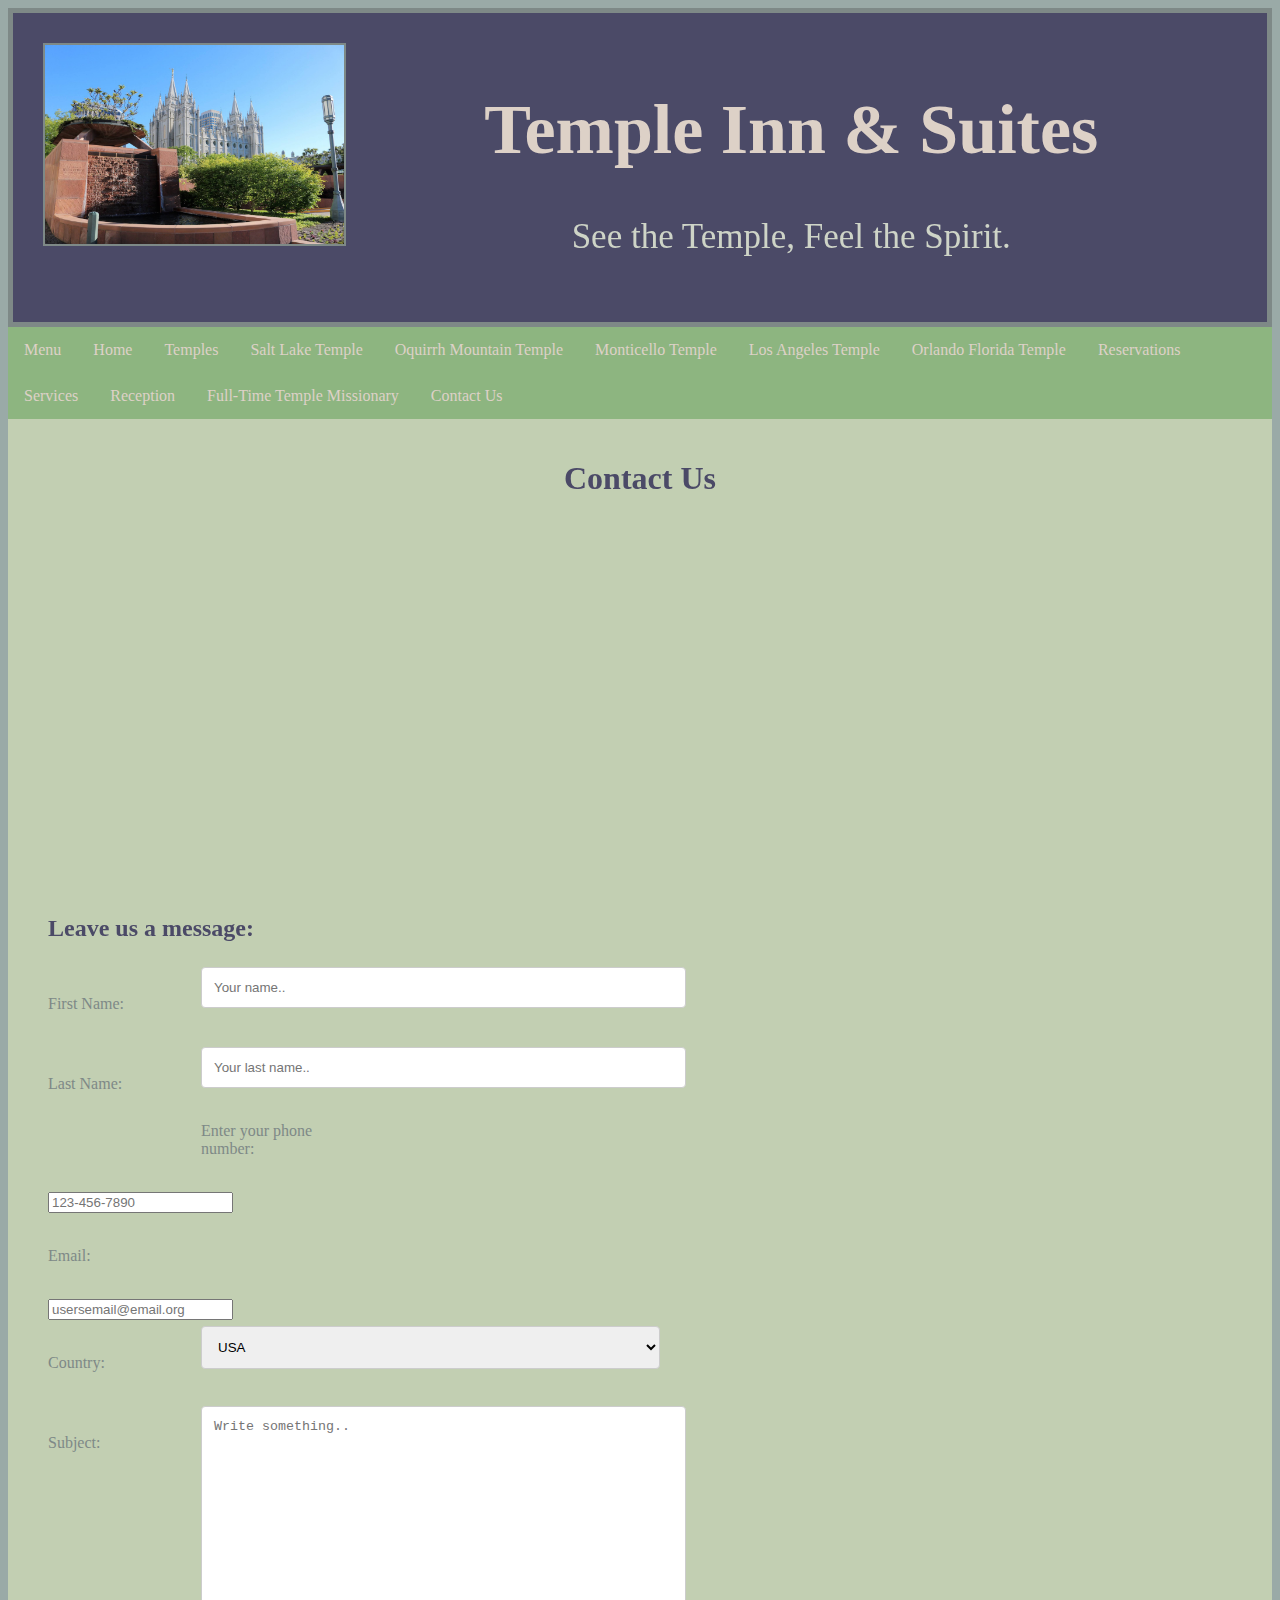
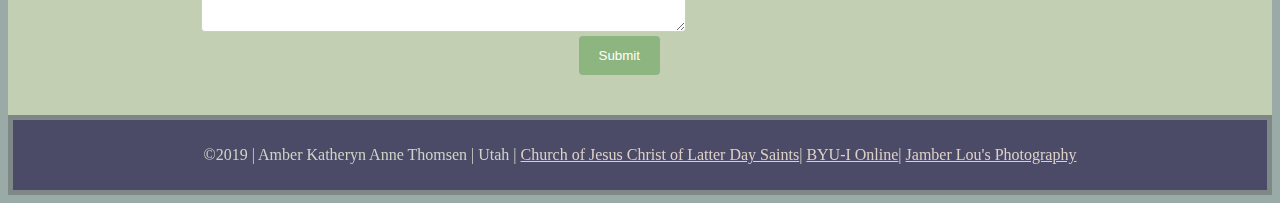
==== contactus.html @ b38ead47 "ghfjgfghm" ====
<!DOCTYPE HTML>
<html lang="en-us">

<head>
    <meta charset="utf-8">
    <meta name="viewport" content="width=device-width, initial-scale=1">
    <meta name="description" content="Temple Inn and Suites Accommodations and Services">
    <meta name="author" content="Amber Thomsen">
    <meta name="theme-color" content="#7e8987" />
    <meta name="keywords"
        content="Temple, Hotel, Services, Missionary, Latter Day Saints, Worship, Christ, House of the Lord">
    <link href="css/temple.css" type="text/css" rel="stylesheet" />


    <title>Contact Us</title>
</head>


<body>
    <header class="header">
        <div>
            <img src="images/templesquare.jpg" alt="Temple Square">
        </div>
        <div>
            <h1>Temple Inn & Suites</h1>
            <div>
                <p>See the Temple, Feel the Spirit.</p>
            </div>
        </div>
    </header>
    <nav>
        <ul class="topnav">
            <li><a href="#" onclick="toggleMenu()">Menu</a></li>
            <li><a href="index.html">Home</a></li>
            <li><a href="temples.html">Temples</a></li>
            <li><a href="saltlaketemple.html">Salt Lake Temple</a></li>
            <li><a href="oquirrhmountaintemple.html">Oquirrh Mountain Temple</a></li>
            <li><a href="monticellotemple.html">Monticello Temple</a></li>
            <li><a href="losangelestemple.html">Los Angeles Temple</a></li>
            <li><a href="orlandofloridatemple.html">Orlando Florida Temple</a></li>
            <li><a href="reservations.html">Reservations</a></li>
            <li><a href="services.html">Services</a></li>
            <li><a href="reception.html">Reception</a></li>
            <li><a href="missionary.html">Full-Time Temple Missionary</a></li>
            <li class="active"><a href="contactus.html">Contact Us</a></li>
        </ul>
    </nav>
    <main>
        <section>
            <div class="container">
                    <div style="text-align:center">
                            <h1>Contact Us</h1>
                          </div>
                          <div class="row">
                            <div class="column">
                                    <iframe
                                    src="https://www.google.com/maps/embed?pb=!1m18!1m12!1m3!1d3101.405019701322!2d-77.09772048468812!3d38.98325177955756!2m3!1f0!2f0!3f0!3m2!1i1024!2i768!4f13.1!3m3!1m2!1s0x89b7c97b6b3b5b43%3A0x9c8eb1c5547b83eb!2s4800+Montgomery+Ln+%23300%2C+Bethesda%2C+MD+20814!5e0!3m2!1sen!2sus!4v1554867145073!5m2!1sen!2sus"
                                    width="400" height="300" frameborder="0" style="border:0" allowfullscreen></iframe>
                            </div>
                <form action="action_page.php" class="column">
                        <h2> Leave us a message:</h2>
                    <div class="row">
                        <div class="col-25">
                            <p><label for="fname">First Name:</label></p>
                        </div>
                        <div class="col-75">
                            <input type="text" id="fname" name="firstname" pattern="[A-Za-z\s]{2,}"
                                placeholder="Your name.." required>
                        </div>
                    </div>
                    <div class="row">
                        <div class="col-25">
                            <p><label for="lname">Last Name:</label></p>
                        </div>
                        <div class="col-75">
                            <input type="text" id="lname" name="lastname" pattern="[A-Za-z\s]{2,}"
                                placeholder="Your last name.." required>
                        </div>
                        <div class="row">
                            <div class="col-25">
                                <p><label for="phone">Enter your phone number:</label></p>
                            </div>
                            <div class="col-75">
                                <input type="tel" id="phone" name="phone" pattern="[0-9]{3}-[0-9]{3}-[0-9]{4}"
                                    placeholder="123-456-7890" required>
                            </div>
                        </div>
                        <div class="row">
                            <div class="col-25">
                                <p><label for="email"> Email:</label></p>
                                <div class="col-75"><input type="email" placeholder="usersemail@email.org" required>
                                </div>
                            </div>
                        </div>
                    </div>
                    <div class="row">
                        <div class="col-25">
                            <p><label for="country">Country:</label></p>
                        </div>
                        <div class="col-75">
                            <select id="country" name="country">
                                <option value="usa">USA</option>
                                <option value="australia">Australia</option>
                                <option value="canada">Canada</option>
                                <option value="africa">Africa</option>
                                <option value="europe">Europe</option>
                                <option value="usa">USA</option>
                                <option value="other">Other</option>
                            </select>
                        </div>
                    </div>
                    <div class="row">
                        <div class="col-25">
                            <p><label for="subject">Subject:</label></p>
                        </div>
                        <div class="col-75">
                            <textarea id="subject" name="subject" placeholder="Write something.." style="height:200px"
                                required></textarea>
                        </div>
                    </div>
                    <div class="row">
                        <input type="submit" value="Submit">
                    </div>
                </form>
            </div>

        </section>

    </main>


    <footer class="footer">
        <p>
            &copy;2019 | Amber Katheryn Anne Thomsen | Utah | <a href="ChurchofJesusChrist.org" target="_blank">Church
                of Jesus Christ of Latter Day Saints</a>| <a href="http://www.byui.edu/online/" target="_blank">BYU-I
                Online</a>| <a href="http://www.jamberlouthomsen.com" target="_blank">Jamber Lou's Photography</a>
            <span id="currentDate"></span>
        </p>
        <script src="scripts/currentdate.js" defer></script>
        <script src="scripts/hamburger.js" defer></script>
    </footer>
</body>

</html>
---- css/temple.css ----
header,footer,main, body{
  background: #9aaaa7
}

.grid-container {
  display: grid;
  grid-template-areas: 
    'header header header header header header' 
    'left left middle middle right right' 
    'footer footer footer footer footer footer';
  grid-column-gap: 10px;
  background-color: #9aaaa7

} 
.left,
.middle,
.right {
  padding: 10px;
}
.left {
  grid-area: left;
}
.middle {
  grid-area: middle;
}
.right {
  grid-area: right;
}


.header {
    grid-area: header;
    background-color: #4b4a67;
    padding: 30px;
    text-align: center;
    font-size: 35px;
    border-style: solid;
    border-width: 5px;
    border-color: #7e8987
  }
  .header img {
    float: left;
    width: 25%;
    border-style: solid;
    border-width: 2.5px;
    border-color: #7e8987
  }
  .header h1,h2,h3,h4,h5,h6, p {
    color: #ddd1c7
  }

  nav {
    grid-area: bottom header;
  }

  ul {
    list-style-type: none;
    margin: 0;
    padding: 0;
  }
  li {
    display: inline;
  }

  .topnav {
    overflow: hidden;
    background-color: #8db580;
    border-width: 2.5px;
    border-color: #7e8987
  }
  
  .topnav a {
    float: left;
    display: block;
    color: #ddd1c7;
    text-align: center;
    padding: 14px 16px;
    text-decoration: none;
  }
  
  .topnav a:hover .dropdown:hover .dropbtn .dropdown-content a:hover{
    background-color: #c2cfb2;
    color: black;
    display: block;
  }

  .dropdown {
    float: left;
    overflow: hidden;
  }
  
  .dropdown .dropbtn {
    font-size: 16px;  
    border: none;
    outline: none;
    padding: 14px 16px;
    background-color: inherit;
    font-family: inherit;
    margin: 0;
  }

  .dropdown-content {
    display: none;
    position: absolute;
    min-width: 160px;
    z-index: 1;
  }
  
  .dropdown-content a {
    float: none;
    padding: 12px 16px;
    text-decoration: none;
    display: block;
    text-align: left;
  }
  
  
  .dropdown:hover .dropdown-content {
    display: block;
  }

  h1,h2,h3,h4,h5,h6 {
    color: #ddd1c7
  }
  
  p{
    color: #ced4c7
  }
  


  input[type=text], select, textarea {
    width: 100%;
    padding: 12px;
    border: 1px solid #ccc;
    border-radius: 4px;
    resize: vertical;
  }
  
  label {
    padding: 12px 12px 12px 0;
    display: inline-block;
    color:#7e8987
  }
  
  input[type=submit] {
    background-color: #8db580;
    color: white;
    padding: 12px 20px;
    border: none;
    border-radius: 4px;
    cursor: pointer;
    float: right;
  }
  
  input[type=submit]:hover {
    background-color: #8db580;
  }
  
  .container {
    background-color: #c2cfb2;
    padding: 20px;
  }
  .container h1,h2{
    color:#4b4a67;
  }

  .col-25 {
    float: left;
    width: 25%;
    margin-top: 6px;
  }
  
  .col-75 {
    float: left;
    width: 75%;
    margin-top: 6px;
  }

  .column {
    float: left;
    width: 50%;
    margin-top: 6px;
    padding: 20px;
  }
  
  
  .row:after {
    content: "";
    display: table;
    clear: both;
  }




  .footer {
    grid-area: footer;
    background-color: #4b4a67;
    padding: 10px;
    text-align: center;
    border-style: solid;
    border-width: 5px;
    border-color: #7e8987
  }
  .footer a {
    color:#ddd1c7;
  }



  @media screen and (max-width: 600px) {
    .topnav a {
      float: none;
      width: 100%;
    }
    .column {
      width: 100%;
    }
    .row {
      flex-direction: column;
    }
    .grid-container  {
      grid-template-areas: 
        'header header header header header header' 
        'left left left left left left' 
        'middle middle middle middle middle middle' 
        'right right right right right right' 
        'footer footer footer footer footer footer';
    }
    .col-25, .col-75, input[type=submit] {
      width: 100%;
      margin-top: 0;
    }
  }

  @media screen and (max-width: 992px) {
    .column {
      width: 50%;
    }
  }
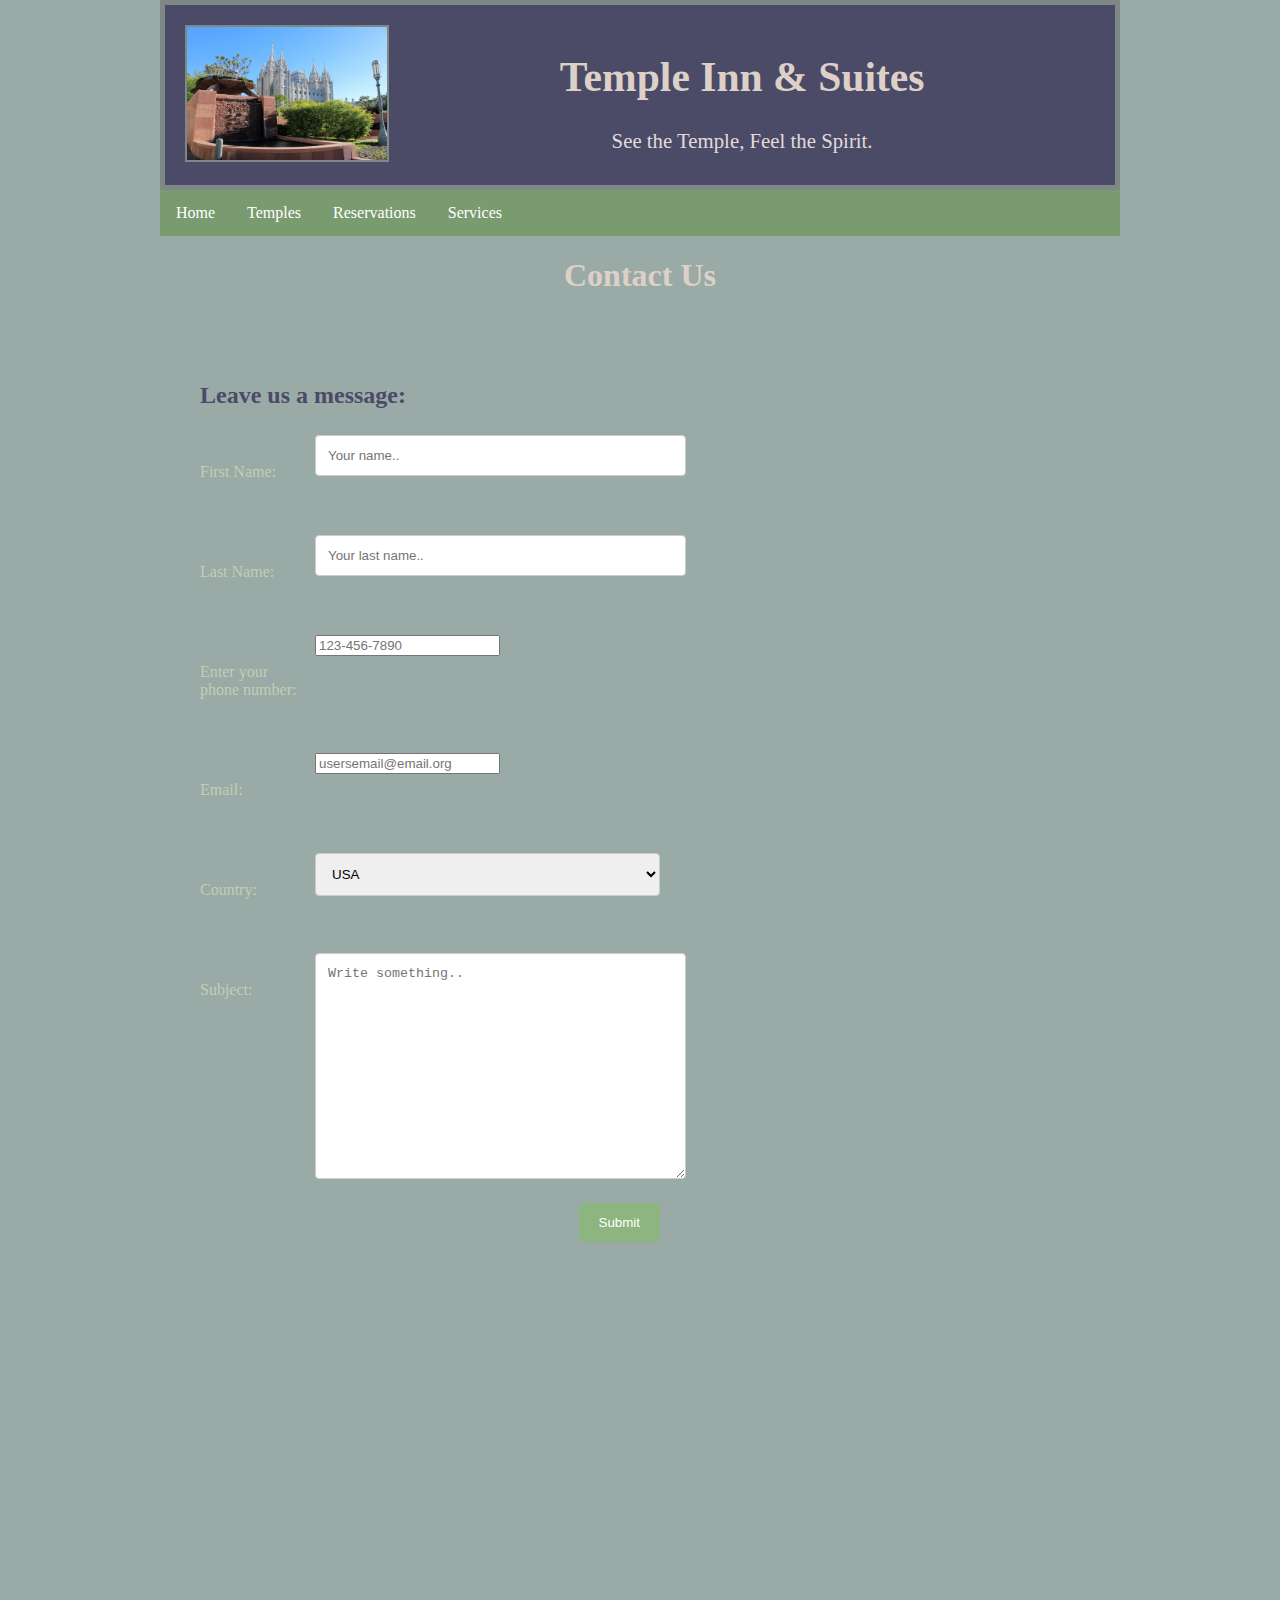
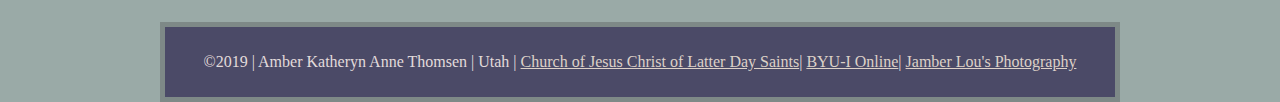
==== commit 45ba0ee8: "hbjfh" ====
--- a/contactus.html
+++ b/contactus.html
@@ -28,53 +28,58 @@
             </div>
         </div>
     </header>
-    <nav>
-        <ul class="topnav">
-            <li><a href="#" onclick="toggleMenu()">Menu</a></li>
-            <li><a href="index.html">Home</a></li>
-            <li><a href="temples.html">Temples</a></li>
-            <li><a href="saltlaketemple.html">Salt Lake Temple</a></li>
-            <li><a href="oquirrhmountaintemple.html">Oquirrh Mountain Temple</a></li>
-            <li><a href="monticellotemple.html">Monticello Temple</a></li>
-            <li><a href="losangelestemple.html">Los Angeles Temple</a></li>
-            <li><a href="orlandofloridatemple.html">Orlando Florida Temple</a></li>
-            <li><a href="reservations.html">Reservations</a></li>
-            <li><a href="services.html">Services</a></li>
-            <li><a href="reception.html">Reception</a></li>
-            <li><a href="missionary.html">Full-Time Temple Missionary</a></li>
-            <li class="active"><a href="contactus.html">Contact Us</a></li>
-        </ul>
-    </nav>
+    <div class="navbar">
+        <a class="link" href="index.html">Home</a>
+        <div class="dropdown">
+            <button class="dropbtn">
+                <a class="benice" href="temples.html">Temples</a> <i class="fa fa-caret-down"></i>
+            </button>
+            <div class="dropdown-content">
+                <a href="saltlaketemple.html">Salt Lake Temple</a>
+                <a href="oquirrhmountaintemple.html">Oquirrh Mountain Temple</a>
+                <a href="monticellotemple.html">Monticello Temple</a>
+                <a href="losangelestemple.html">Los Angeles Temple</a>
+                <a href="orlandofloridatemple.html">Orlando Florida Temple</a>
+            </div>
+        </div>
+        <a class="link" href="reservations.html">Reservations</a>
+        <div class="dropdown">
+            <button class="dropbtn">
+                <a class="benice" href="services.html">Services</a><i class="fa fa-caret-down"></i>
+            </button>
+            <div class="dropdown-content">
+                <a href="contactus.html">Contact Us</a>
+                <a href="reception.html">Reception</a>
+                <a href="missionary.html">Full-Time Missionaries</a>
+            </div>
+        </div>
+    </div>
     <main>
         <section>
+                <div style="text-align:center">
+                        <h1>Contact Us</h1>
+                    </div>
             <div class="container">
-                    <div style="text-align:center">
-                            <h1>Contact Us</h1>
-                          </div>
-                          <div class="row">
-                            <div class="column">
-                                    <iframe
-                                    src="https://www.google.com/maps/embed?pb=!1m18!1m12!1m3!1d3101.405019701322!2d-77.09772048468812!3d38.98325177955756!2m3!1f0!2f0!3f0!3m2!1i1024!2i768!4f13.1!3m3!1m2!1s0x89b7c97b6b3b5b43%3A0x9c8eb1c5547b83eb!2s4800+Montgomery+Ln+%23300%2C+Bethesda%2C+MD+20814!5e0!3m2!1sen!2sus!4v1554867145073!5m2!1sen!2sus"
-                                    width="400" height="300" frameborder="0" style="border:0" allowfullscreen></iframe>
+                <div class="row">
+                    <form action="action_page.php" class="column">
+                        <h2> Leave us a message:</h2>
+                        <div class="row">
+                            <div class="col-25">
+                                <p><label for="fname">First Name:</label></p>
                             </div>
-                <form action="action_page.php" class="column">
-                        <h2> Leave us a message:</h2>
-                    <div class="row">
-                        <div class="col-25">
-                            <p><label for="fname">First Name:</label></p>
+                            <div class="col-75">
+                                <input type="text" id="fname" name="firstname" pattern="[A-Za-z\s]{2,}"
+                                    placeholder="Your name.." required>
+                            </div>
                         </div>
-                        <div class="col-75">
-                            <input type="text" id="fname" name="firstname" pattern="[A-Za-z\s]{2,}"
-                                placeholder="Your name.." required>
-                        </div>
-                    </div>
-                    <div class="row">
-                        <div class="col-25">
-                            <p><label for="lname">Last Name:</label></p>
-                        </div>
-                        <div class="col-75">
-                            <input type="text" id="lname" name="lastname" pattern="[A-Za-z\s]{2,}"
-                                placeholder="Your last name.." required>
+                        <div class="row">
+                            <div class="col-25">
+                                <p><label for="lname">Last Name:</label></p>
+                            </div>
+                            <div class="col-75">
+                                <input type="text" id="lname" name="lastname" pattern="[A-Za-z\s]{2,}"
+                                    placeholder="Your last name.." required>
+                            </div>
                         </div>
                         <div class="row">
                             <div class="col-25">
@@ -88,41 +93,46 @@
                         <div class="row">
                             <div class="col-25">
                                 <p><label for="email"> Email:</label></p>
-                                <div class="col-75"><input type="email" placeholder="usersemail@email.org" required>
-                                </div>
+                            </div>
+                            <div class="col-75">
+                                <input type="email" placeholder="usersemail@email.org" required>
                             </div>
                         </div>
-                    </div>
-                    <div class="row">
-                        <div class="col-25">
-                            <p><label for="country">Country:</label></p>
+                        <div class="row">
+                            <div class="col-25">
+                                <p><label for="country">Country:</label></p>
+                            </div>
+                            <div class="col-75">
+                                <select id="country" name="country">
+                                    <option value="usa">USA</option>
+                                    <option value="australia">Australia</option>
+                                    <option value="canada">Canada</option>
+                                    <option value="africa">Africa</option>
+                                    <option value="europe">Europe</option>
+                                    <option value="usa">USA</option>
+                                    <option value="other">Other</option>
+                                </select>
+                            </div>
                         </div>
-                        <div class="col-75">
-                            <select id="country" name="country">
-                                <option value="usa">USA</option>
-                                <option value="australia">Australia</option>
-                                <option value="canada">Canada</option>
-                                <option value="africa">Africa</option>
-                                <option value="europe">Europe</option>
-                                <option value="usa">USA</option>
-                                <option value="other">Other</option>
-                            </select>
+                        <div class="row">
+                            <div class="col-25">
+                                <p><label for="subject">Subject:</label></p>
+                            </div>
+                            <div class="col-75">
+                                <textarea id="subject" name="subject" placeholder="Write something.."
+                                    style="height:200px" required></textarea>
+                            </div>
                         </div>
-                    </div>
-                    <div class="row">
-                        <div class="col-25">
-                            <p><label for="subject">Subject:</label></p>
+                        <div class="row">
+                            <input type="submit" value="Submit">
                         </div>
-                        <div class="col-75">
-                            <textarea id="subject" name="subject" placeholder="Write something.." style="height:200px"
-                                required></textarea>
+                    </form>
+                    <div class="column">
+                            <iframe
+                                src="https://www.google.com/maps/embed?pb=!1m18!1m12!1m3!1d3101.405019701322!2d-77.09772048468812!3d38.98325177955756!2m3!1f0!2f0!3f0!3m2!1i1024!2i768!4f13.1!3m3!1m2!1s0x89b7c97b6b3b5b43%3A0x9c8eb1c5547b83eb!2s4800+Montgomery+Ln+%23300%2C+Bethesda%2C+MD+20814!5e0!3m2!1sen!2sus!4v1554867145073!5m2!1sen!2sus"
+                                width="190%" height="250px" frameborder="0" style="border:0" allowfullscreen></iframe>
                         </div>
-                    </div>
-                    <div class="row">
-                        <input type="submit" value="Submit">
-                    </div>
-                </form>
-            </div>
+                </div>
 
         </section>
 
@@ -130,15 +140,12 @@
 
 
     <footer class="footer">
-        <p>
-            &copy;2019 | Amber Katheryn Anne Thomsen | Utah | <a href="ChurchofJesusChrist.org" target="_blank">Church
-                of Jesus Christ of Latter Day Saints</a>| <a href="http://www.byui.edu/online/" target="_blank">BYU-I
-                Online</a>| <a href="http://www.jamberlouthomsen.com" target="_blank">Jamber Lou's Photography</a>
-            <span id="currentDate"></span>
-        </p>
-        <script src="scripts/currentdate.js" defer></script>
-        <script src="scripts/hamburger.js" defer></script>
-    </footer>
+            <p>
+                &copy;2019 | Amber Katheryn Anne Thomsen | Utah | <a href="ChurchofJesusChrist.org" target="_blank">Church
+                    of Jesus Christ of Latter Day Saints</a>| <a href="http://www.byui.edu/online/" target="_blank">BYU-I
+                    Online</a>| <a href="http://www.jamberlouthomsen.com" target="_blank">Jamber Lou's Photography</a>
+            </p>
+        </footer>
 </body>
 
 </html>--- a/css/temple.css
+++ b/css/temple.css
@@ -1,241 +1,435 @@
-header,footer,main, body{
-  background: #9aaaa7
-}
-
-.grid-container {
-  display: grid;
-  grid-template-areas: 
-    'header header header header header header' 
-    'left left middle middle right right' 
-    'footer footer footer footer footer footer';
-  grid-column-gap: 10px;
-  background-color: #9aaaa7
-
-} 
-.left,
-.middle,
-.right {
+header,footer,main, body, nav{
+  background: #9aaaa7;
+  max-width:960px;
+  margin:0 auto;
+  }
+
+  .header {
+  grid-area: header;
+  background-color: #4b4a67;
+  padding: 20px;
+  text-align: center;
+  font-size: 130%;
+  border-style: solid;
+  border-width: 5px;
+  border-color: #7e8987;
+  height: 140px;
+  }
+
+  .header img {
+  float: left;
+  width: 22%;
+  border-style: solid;
+  border-width: 2.5px;
+  border-color: #7e8987;
+  }
+
+  .imgbenice img{
+  width: 25%;
+  height: 120px;
+  }
+
+  .header h1,h2,h3,h4,h5,h6, p {
+  color: #ddd1c7
+  }
+
+  .navbar {
+  overflow: hidden;
+  background-color: #7a9b6f;
+  }
+
+  .benice {
+  float: left;
+  font-size: 16px;
+  color: white;
+  text-align: center;
+  text-decoration: none;
+  }
+
+  .link {
+  float: left;
+  font-size: 16px;
+  color: white;
+  text-align: center;
+  padding: 14px 16px;
+  text-decoration: none;
+  }
+
+  .dropdown {
+  float: left;
+  overflow: hidden;
+  height: 100%;
+  }
+
+  .dropdown .dropbtn {
+  font-size: 16px;
+  border: none;
+  outline: none;
+  color: #8db580;
+  /* padding: 14px 16px 5px 16px; */
+  padding: 14px 16px;
+  background-color: inherit;
+  font-family: inherit;
+  margin: 0;
+  }
+
+  .navbar a:hover, .dropdown:hover .dropbtn {
+  background-color: #c2cfb2;
+  }
+
+  .dropdown-content {
+  display: none;
+  position: absolute;
+  background-color: #c2cfb2;
+  min-width: 160px;
+  box-shadow: 0px 8px 16px 0px #4b4a67;
+  z-index: 1;
+  }
+
+  .dropdown-content a {
+  float: none;
+  color: black;
+  padding: 12px 16px;
+  text-decoration: none;
+  display: block;
+  text-align: left;
+  }
+
+  .dropdown-content a:hover {
+  background-color: #ddd;
+  }
+
+  .dropdown:hover .dropdown-content {
+  display: block;
+  }
+
+  h1{
+  text-align: center;
+  }
+  h1,h2,h3,h4,h5,h6 {
+  color: #ddd1c7
+  }
+
+  p{
+  color: #e2dbdb
+  }
+
+
+
+  input[type=text], select, textarea {
+  width: 100%;
+  padding: 12px;
+  border: 1px solid #ccc;
+  border-radius: 4px;
+  resize: vertical;
+  }
+
+  label {
+  padding: 12px 12px 12px 0;
+  display: inline-block;
+  color:#c2cfb2
+  }
+
+  input[type=submit] {
+  background-color: #8db580;
+  color: white;
+  padding: 12px 20px;
+  border: none;
+  border-radius: 4px;
+  cursor: pointer;
+  float: right;
+  }
+
+  input[type=submit]:hover {
+  background-color: #8db580;
+  }
+  
+  .btn-container{
+    position: absolute;
+    left: 70%;
+    margin: 0 0 100px -150px;
+  }
+  
+  .btn{
+      width: 300px;
+      height: 50px;
+      line-height: 50px;  
+      background-color: #8db580;
+    border-radius: 8px;
+      color: #fff;
+    font-size: 22px;
+    font-weight: normal;
+      text-decoration: none;
+      text-align: center;
+      display: inline-block;
+    position: relative;
+    -webkit-transition-duration: 0.3s;
+    transition-duration: 0.3s;
+    -webkit-transition-property: -webkit-transform;
+    transition-property: transform;
+    -webkit-transform: translateZ(0);
+    -ms-transform: translateZ(0);
+    transform: translateZ(0);
+    box-shadow: 0 0 1px rgba(0, 0, 0, 0);
+    -webkit-transform: translateY(-6px);
+    -ms-transform: translateY(-6px);
+    transform: translateY(-6px);
+    -webkit-animation-name: hover;
+    animation-name: hover;
+    -webkit-animation-duration: 1.5s;
+    animation-duration: 1.5s;
+    -webkit-animation-delay: 0.3s;
+    animation-delay: 0.3s;
+    -webkit-animation-timing-function: linear;
+    animation-timing-function: linear;
+    -webkit-animation-iteration-count: infinite;
+    animation-iteration-count: infinite;
+    -webkit-animation-direction: alternate;
+    animation-direction: alternate;
+    &:before{
+      pointer-events: none;
+        position: absolute;
+        z-index: -1;
+        content: '';
+        top: 100%;
+        left: 5%;
+        height: 10px;
+        width: 90%;
+        opacity: 0;
+        background: -webkit-radial-gradient(center, ellipse, rgba(0, 0, 0, 0.35) 0%, rgba(0, 0, 0, 0) 80%);
+        background: radial-gradient(ellipse at center, rgba(0, 0, 0, 0.35) 0%, rgba(0, 0, 0, 0) 80%);
+        -webkit-transition-duration: 0.3s;
+        transition-duration: 0.3s;
+        -webkit-transition-property: -webkit-transform, opacity;
+        transition-property: transform, opacity;
+        opacity: .4;
+        -webkit-transform: translateY(6px);
+        -ms-transform: translateY(6px);
+        transform: translateY(6px);
+        -webkit-animation-name: hover-shadow;
+        animation-name: hover-shadow;
+        -webkit-animation-duration: 1.5s;
+        animation-duration: 1.5s;
+        -webkit-animation-delay: .3s;
+        animation-delay: .3s;
+        -webkit-animation-timing-function: linear;
+        animation-timing-function: linear;
+        -webkit-animation-iteration-count: infinite;
+        animation-iteration-count: infinite;
+        -webkit-animation-direction: alternate;
+        animation-direction: alternate;
+    }
+      &:hover{
+          background-color: #e16e50;
+      }
+  }
+  
+  @keyframes hover {
+    50% {
+      -webkit-transform: translateY(-3px);
+      -ms-transform: translateY(-3px);
+      transform: translateY(-3px);
+    }
+  
+    100% {
+      -webkit-transform: translateY(-6px);
+      -ms-transform: translateY(-6px);
+      transform: translateY(-6px);
+    }
+  }
+  
+  @-webkit-keyframes hover-shadow {
+    0% {
+      -webkit-transform: translateY(6px);
+      transform: translateY(6px);
+      opacity: .4;
+    }
+  
+    50% {
+      -webkit-transform: translateY(3px);
+      transform: translateY(3px);
+      opacity: 1;
+    }
+  
+    100% {
+      -webkit-transform: translateY(6px);
+      transform: translateY(6px);
+      opacity: .4;
+    }
+  }
+  
+  @keyframes hover-shadow {
+    0% {
+      -webkit-transform: translateY(6px);
+      -ms-transform: translateY(6px);
+      transform: translateY(6px);
+      opacity: .4;
+    }
+  
+    50% {
+      -webkit-transform: translateY(3px);
+      -ms-transform: translateY(3px);
+      transform: translateY(3px);
+      opacity: 1;
+    }
+  
+    100% {
+      -webkit-transform: translateY(6px);
+      -ms-transform: translateY(6px);
+      transform: translateY(6px);
+      opacity: .4;
+    }
+  }
+  
+  @-webkit-keyframes hover {
+    50% {
+      -webkit-transform: translateY(-3px);
+      transform: translateY(-3px);
+    }
+  
+    100% {
+      -webkit-transform: translateY(-6px);
+      transform: translateY(-6px);
+    }
+  }
+  
+  @keyframes hover {
+    50% {
+      -webkit-transform: translateY(-3px);
+      -ms-transform: translateY(-3px);
+      transform: translateY(-3px);
+    }
+  
+    100% {
+      -webkit-transform: translateY(-6px);
+      -ms-transform: translateY(-6px);
+      transform: translateY(-6px);
+    }
+  }
+ 
+
+  .container {
+  padding: 20px;
+  }
+
+  .container h1,h2{
+  color:#4b4a67;
+  }
+
+  .col-25 {
+  float: left;
+  width: 25%;
+  margin-top: 6px;
+  }
+
+  .col-75 {
+  float: right;
+  width: 75%;
+  margin-top: 6px;
+  }
+
+  .column {
+  float: left;
+  width: 50%;
+  margin-top: 6px;
+  padding: 20px;
+  }
+
+
+  .row:after {
+  content: "";
+  display: table;
+  clear: both;
   padding: 10px;
-}
-.left {
-  grid-area: left;
-}
-.middle {
-  grid-area: middle;
-}
-.right {
-  grid-area: right;
-}
-
-
-.header {
-    grid-area: header;
-    background-color: #4b4a67;
-    padding: 30px;
-    text-align: center;
-    font-size: 35px;
-    border-style: solid;
-    border-width: 5px;
-    border-color: #7e8987
-  }
-  .header img {
-    float: left;
-    width: 25%;
-    border-style: solid;
-    border-width: 2.5px;
-    border-color: #7e8987
-  }
-  .header h1,h2,h3,h4,h5,h6, p {
-    color: #ddd1c7
-  }
-
-  nav {
-    grid-area: bottom header;
-  }
-
-  ul {
-    list-style-type: none;
-    margin: 0;
-    padding: 0;
-  }
-  li {
-    display: inline;
-  }
-
-  .topnav {
-    overflow: hidden;
-    background-color: #8db580;
-    border-width: 2.5px;
-    border-color: #7e8987
-  }
-  
+  }
+
+  img{
+  border-style: solid;
+  border-width: 5px;
+  border-color: #7e8987
+  }
+
+  .footer {
+  grid-area: footer;
+  background-color: #4b4a67;
+  padding: 10px;
+  text-align: center;
+  border-style: solid;
+  border-width: 5px;
+  border-color: #7e8987
+  }
+  .footer a {
+  color:#ddd1c7;
+  }
+
+
+  .filterResult-1Hx44 {
+  display: -webkit-box;
+  display: -ms-flexbox;
+  display: flex;
+  -webkit-box-orient: horizontal;
+  -webkit-box-direction: normal;
+  -ms-flex-direction: row;
+  flex-direction: row;
+  -ms-flex-wrap: nowrap;
+  flex-wrap: nowrap;
+  -ms-flex-line-pack: start;
+  align-content: flex-start;
+  padding: 8px;
+  padding: .5rem;
+  border-bottom: 1px solid #ddd;
+  font-size: 14px;
+  font-size: .875rem;
+  }
+
+  .templeLocation-27z9P {
+  width: 45%;
+  text-align: left;
+  padding: 0 8px;
+  padding: 0 .5rem;
+  }
+
+  .dedicated-2xVdg {
+  width: 20%;
+  }
+
+  .templeName-2MBmf {
+  width: 35%;
+  }
+
+  .homepage {
+  font-size: 18px;
+  position:relative;
+  width:60%;
+
+  }
+
+  div.gallery img {
+  width: 25%;
+  height: auto;
+  margin: 5px;
+  }
+
+
+  @media screen and (max-width: 600px) {
   .topnav a {
-    float: left;
-    display: block;
-    color: #ddd1c7;
-    text-align: center;
-    padding: 14px 16px;
-    text-decoration: none;
-  }
-  
-  .topnav a:hover .dropdown:hover .dropbtn .dropdown-content a:hover{
-    background-color: #c2cfb2;
-    color: black;
-    display: block;
-  }
-
-  .dropdown {
-    float: left;
-    overflow: hidden;
-  }
-  
-  .dropdown .dropbtn {
-    font-size: 16px;  
-    border: none;
-    outline: none;
-    padding: 14px 16px;
-    background-color: inherit;
-    font-family: inherit;
-    margin: 0;
-  }
-
-  .dropdown-content {
-    display: none;
-    position: absolute;
-    min-width: 160px;
-    z-index: 1;
-  }
-  
-  .dropdown-content a {
-    float: none;
-    padding: 12px 16px;
-    text-decoration: none;
-    display: block;
-    text-align: left;
-  }
-  
-  
-  .dropdown:hover .dropdown-content {
-    display: block;
-  }
-
-  h1,h2,h3,h4,h5,h6 {
-    color: #ddd1c7
-  }
-  
-  p{
-    color: #ced4c7
-  }
-  
-
-
-  input[type=text], select, textarea {
-    width: 100%;
-    padding: 12px;
-    border: 1px solid #ccc;
-    border-radius: 4px;
-    resize: vertical;
-  }
-  
-  label {
-    padding: 12px 12px 12px 0;
-    display: inline-block;
-    color:#7e8987
-  }
-  
-  input[type=submit] {
-    background-color: #8db580;
-    color: white;
-    padding: 12px 20px;
-    border: none;
-    border-radius: 4px;
-    cursor: pointer;
-    float: right;
-  }
-  
-  input[type=submit]:hover {
-    background-color: #8db580;
-  }
-  
-  .container {
-    background-color: #c2cfb2;
-    padding: 20px;
-  }
-  .container h1,h2{
-    color:#4b4a67;
-  }
-
-  .col-25 {
-    float: left;
-    width: 25%;
-    margin-top: 6px;
-  }
-  
-  .col-75 {
-    float: left;
-    width: 75%;
-    margin-top: 6px;
-  }
-
+  float: none;
+  width: 100%;
+  }
   .column {
-    float: left;
-    width: 50%;
-    margin-top: 6px;
-    padding: 20px;
-  }
-  
-  
-  .row:after {
-    content: "";
-    display: table;
-    clear: both;
-  }
-
-
-
-
-  .footer {
-    grid-area: footer;
-    background-color: #4b4a67;
-    padding: 10px;
-    text-align: center;
-    border-style: solid;
-    border-width: 5px;
-    border-color: #7e8987
-  }
-  .footer a {
-    color:#ddd1c7;
-  }
-
-
-
-  @media screen and (max-width: 600px) {
-    .topnav a {
-      float: none;
-      width: 100%;
-    }
-    .column {
-      width: 100%;
-    }
-    .row {
-      flex-direction: column;
-    }
-    .grid-container  {
-      grid-template-areas: 
-        'header header header header header header' 
-        'left left left left left left' 
-        'middle middle middle middle middle middle' 
-        'right right right right right right' 
-        'footer footer footer footer footer footer';
-    }
-    .col-25, .col-75, input[type=submit] {
-      width: 100%;
-      margin-top: 0;
-    }
+  width: 100%;
+  }
+  .row {
+  flex-direction: column;
+  }
+  .col-25, .col-75, input[type=submit] {
+  width: 100%;
+  margin-top: 0;
+  }
   }
 
   @media screen and (max-width: 992px) {
-    .column {
-      width: 50%;
-    }
+  .column {
+  width: 50%;
+  }
   }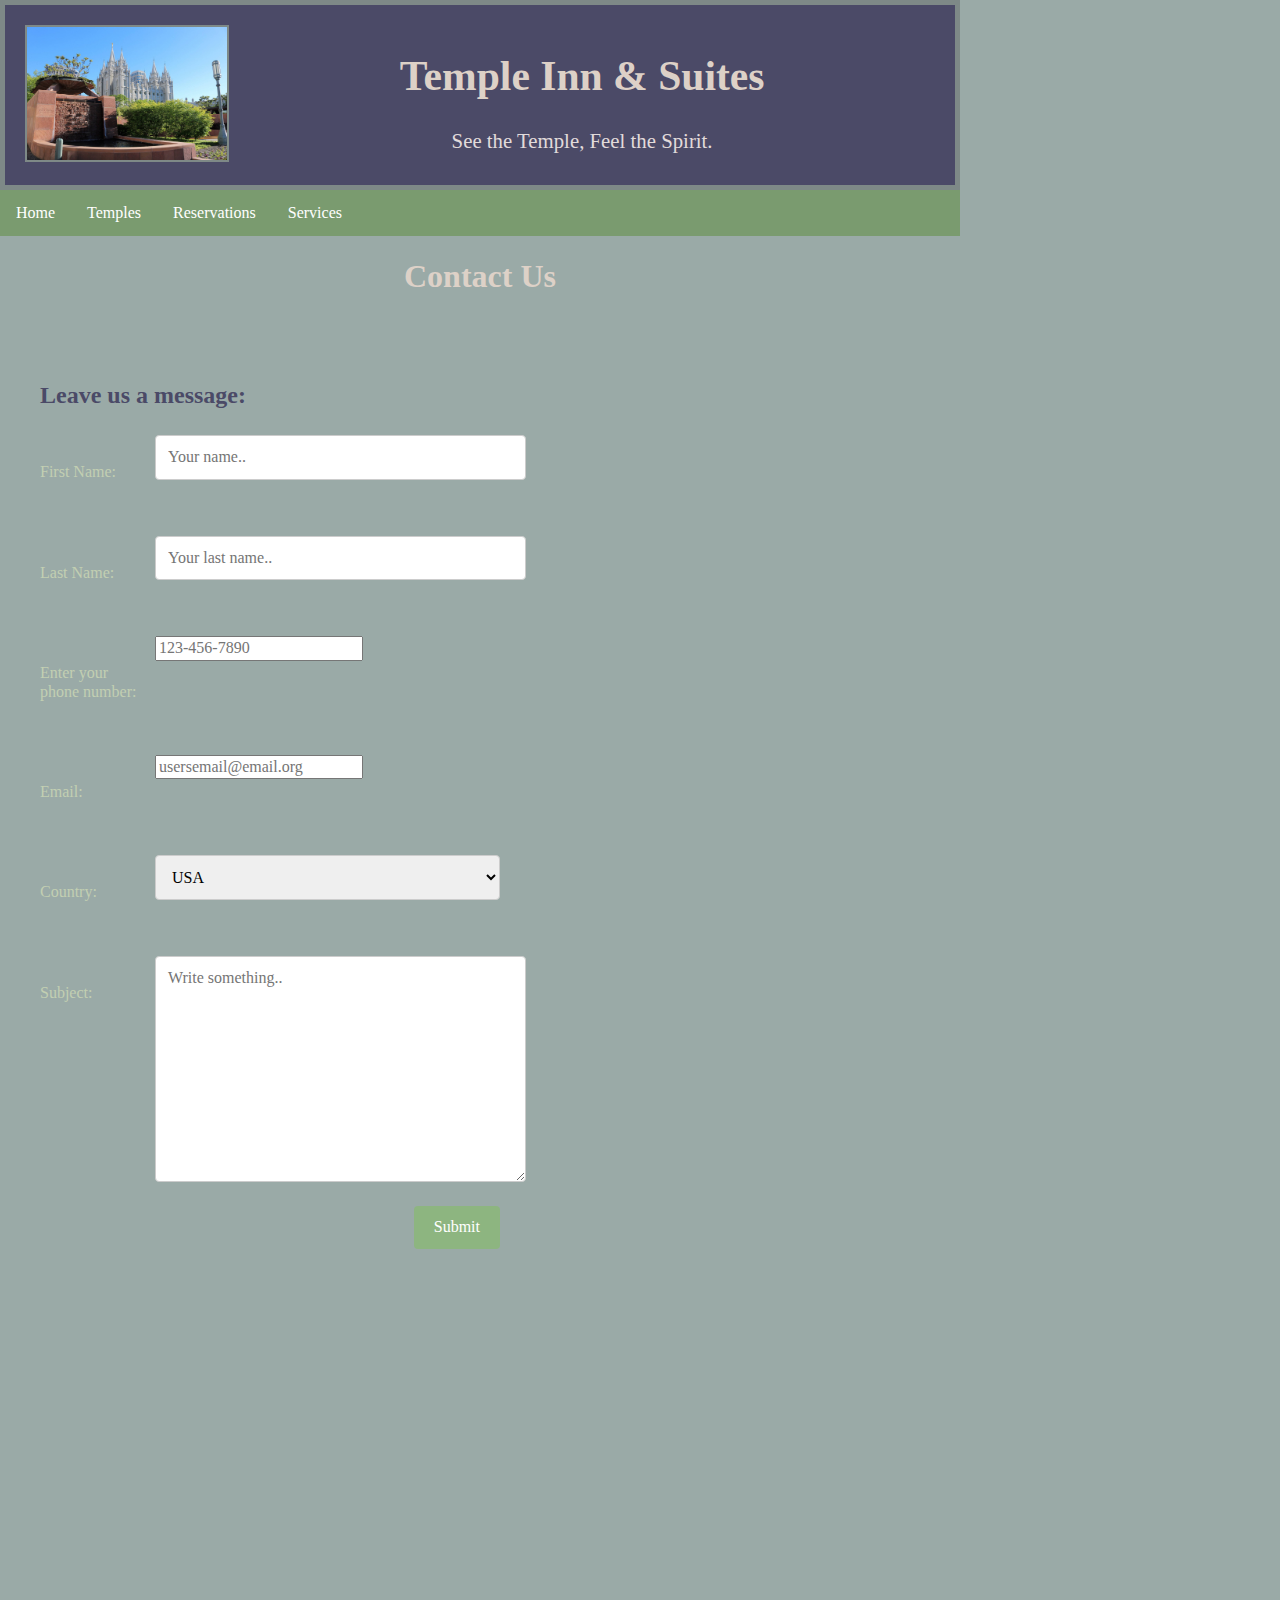
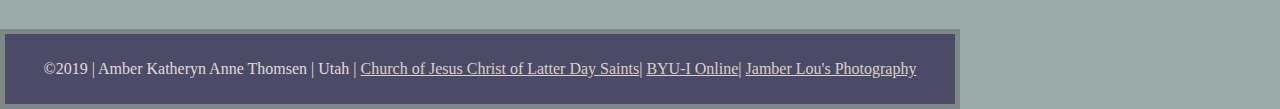
==== commit 9ece91b4: "rfsdg" ====
--- a/contactus.html
+++ b/contactus.html
@@ -9,8 +9,9 @@
     <meta name="theme-color" content="#7e8987" />
     <meta name="keywords"
         content="Temple, Hotel, Services, Missionary, Latter Day Saints, Worship, Christ, House of the Lord">
-    <link href="css/temple.css" type="text/css" rel="stylesheet" />
-
+        <link href="css/temple.css" type="text/css" rel="stylesheet" />
+        <link href="css/normalize.css" type="text/css" rel="stylesheet" />
+    
 
     <title>Contact Us</title>
 </head>
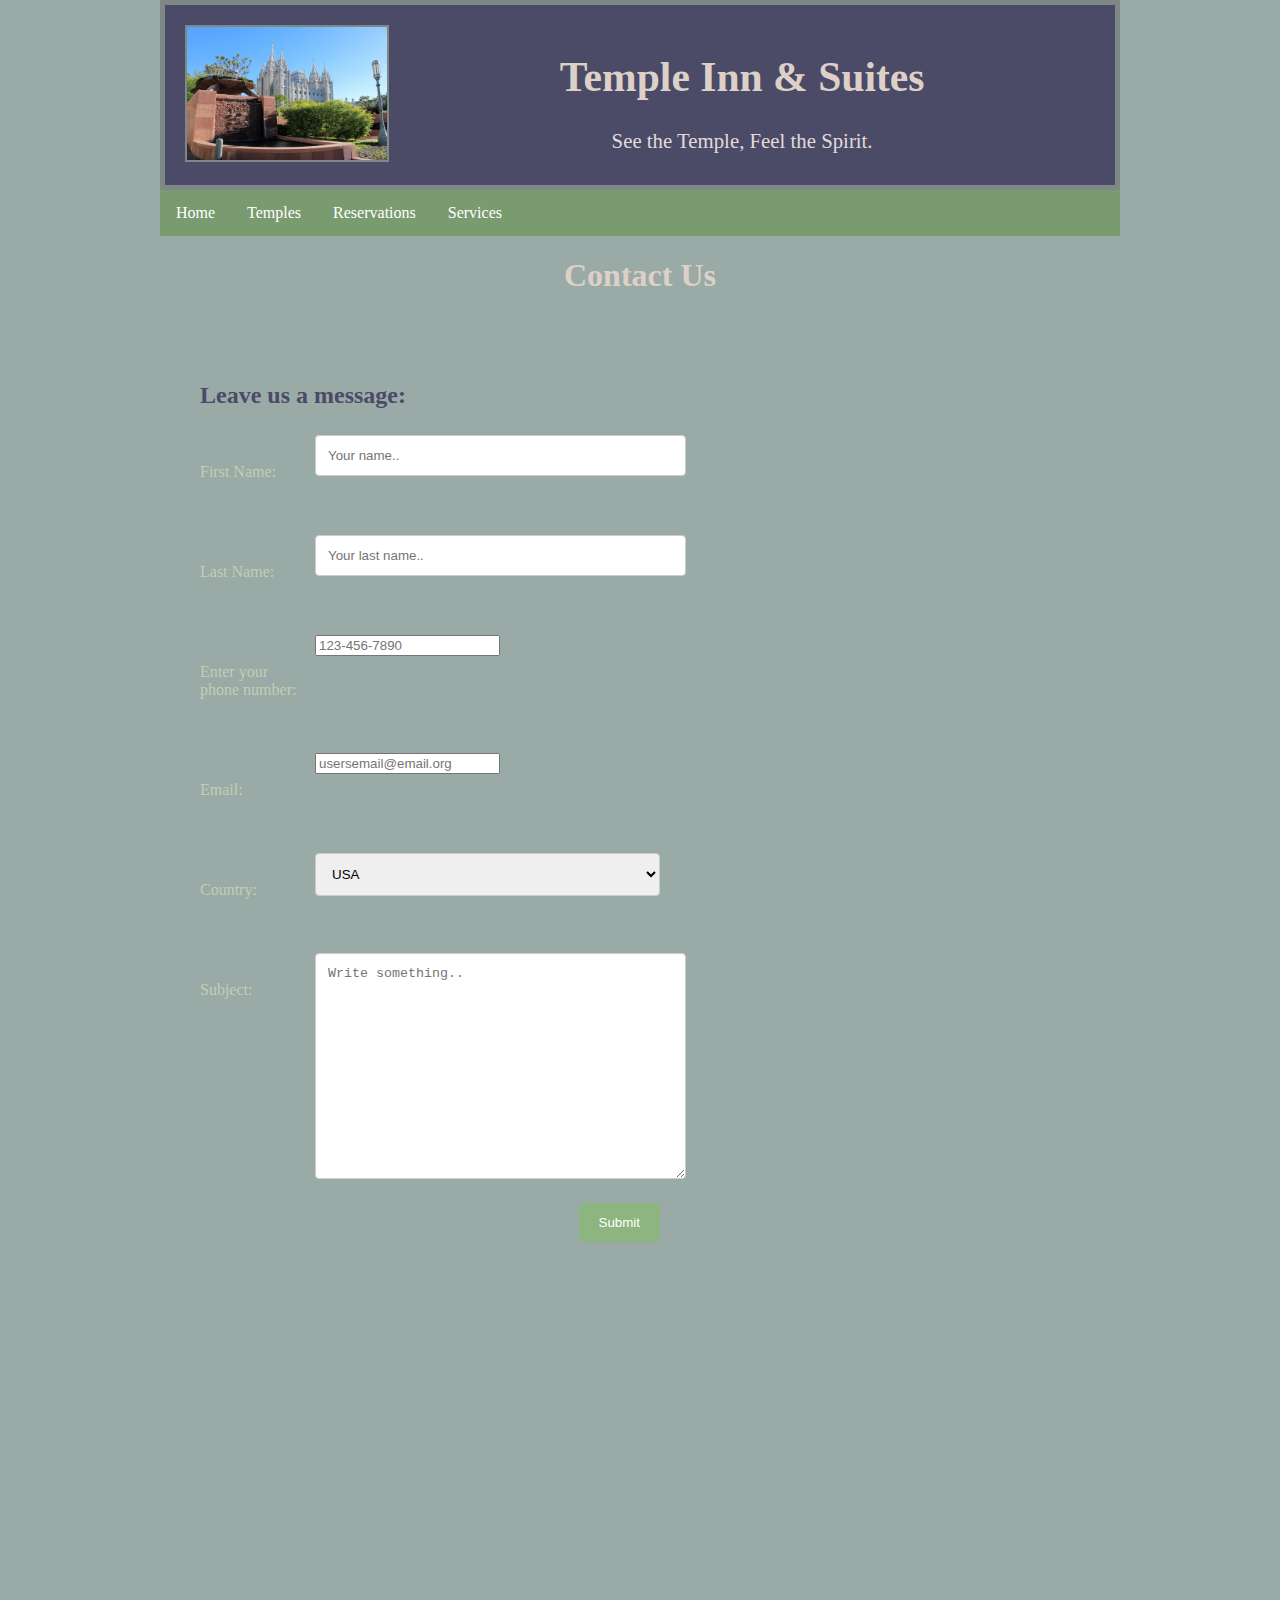
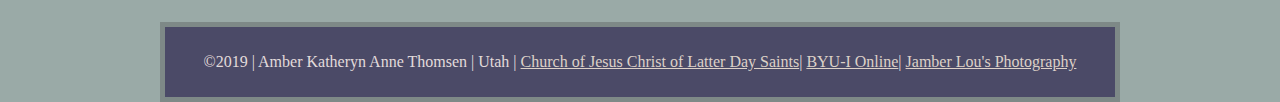
==== commit 025c1810: "asdlkgjweoei" ====
--- a/contactus.html
+++ b/contactus.html
@@ -10,7 +10,7 @@
     <meta name="keywords"
         content="Temple, Hotel, Services, Missionary, Latter Day Saints, Worship, Christ, House of the Lord">
         <link href="css/temple.css" type="text/css" rel="stylesheet" />
-        <link href="css/normalize.css" type="text/css" rel="stylesheet" />
+        <!-- <link href="css/normalize.css" type="text/css" rel="stylesheet" /> -->
     
 
     <title>Contact Us</title>
--- a/css/temple.css
+++ b/css/temple.css
@@ -113,8 +113,6 @@
   p{
   color: #e2dbdb
   }
-
-
 
   input[type=text], select, textarea {
   width: 100%;
@@ -346,7 +344,9 @@
   img{
   border-style: solid;
   border-width: 5px;
-  border-color: #7e8987
+  border-color: #7e8987;
+  background: #c2cfb2;
+  padding-box: 10px;
   }
 
   .footer {
@@ -404,6 +404,15 @@
 
   }
 
+  .weathersummary {
+    display: grid;
+    grid-template-columns: 1fr 1fr;
+    grid-column-gap: .5rem;
+    padding: 10px;
+    text-align: justify;
+
+}
+
   div.gallery img {
   width: 25%;
   height: auto;
